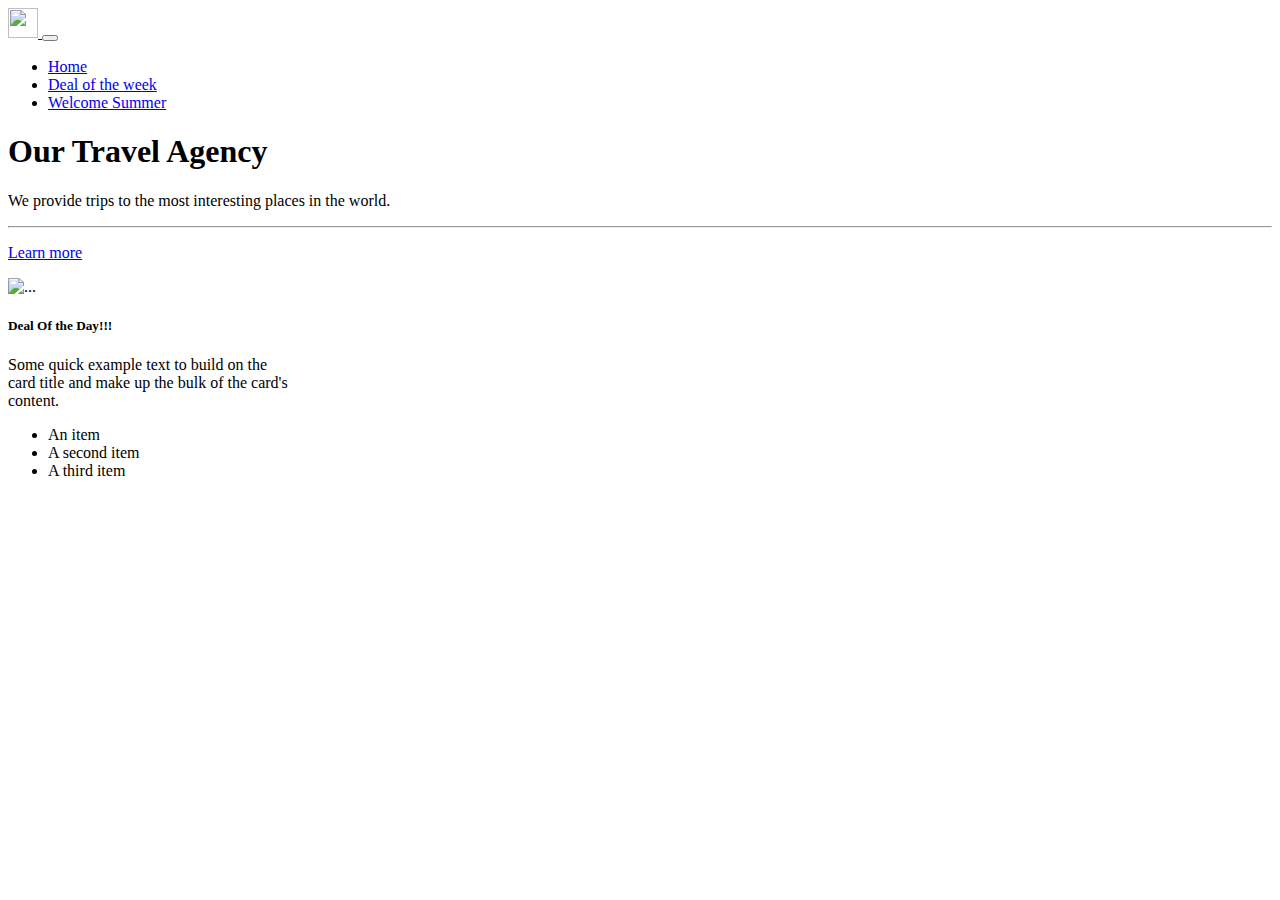
==== index.html @ 15dec98f "ex 1-7" ====
<!DOCTYPE html>
<html lang="en">
<head>
    <meta charset="UTF-8">
    <meta http-equiv="X-UA-Compatible" content="IE=edge">
    <meta name="viewport" content="width=device-width, initial-scale=1.0">
    <link rel="stylesheet" href="https://cdn.jsdelivr.net/npm/bootstrap@4.6.0/dist/css/bootstrap.min.css" integrity="sha384-B0vP5xmATw1+K9KRQjQERJvTumQW0nPEzvF6L/Z6nronJ3oUOFUFpCjEUQouq2+l" crossorigin="anonymous">
    <link rel="stylesheet" href="styles.css">
    <title>Document</title>
</head>
<body>
    <nav class="navbar navbar-expand-lg navbar-dark bg-dark">
    <a class="navbar-brand" href="#">
    <img src="https://randomwordgenerator.com/img/picture-generator/54e9d1454a57ab14f1dc8460962e33791c3ad6e04e507440752f72d6914ac3_640.jpg" width="30" height="30" alt="">
    </a>
    <button class="navbar-toggler" type="button" data-toggle="collapse" data-target="#navbarNav" aria-controls="navbarNav" aria-expanded="false" aria-label="Toggle navigation">
        <span class="navbar-toggler-icon"></span>
    </button>
    <div class="collapse navbar-collapse" id="navbarNav">
        <ul class="navbar-nav">
            <li class="nav-item active">
                <a class="nav-link" href="index.html">Home</a>
            </li>
            <li class="nav-item active">
                <a class="nav-link" href="deals.html">Deal of the week</a>
            </li>
            <li class="nav-item active">
                <a class="nav-link" href="summer.html">Welcome Summer</a>
            </li>
        </ul>
    </div>
    </nav>

    <div class="jumbotron">
    <h1 class="display-4">Our Travel Agency</h1>
    <p class="lead">We provide trips to the most interesting places in the world.</p>
    <hr class="my-4">
    <p></p>
    <p class="lead">
        <a class="btn btn-primary btn-lg" href="index.html" role="button">Learn more</a>
    </p>
    </div>
    <div class="card" style="width: 18rem;">
        <img src="..." class="card-img-top" alt="...">
        <div class="card-body">
          <h5 class="card-title">Deal Of the Day!!!</h5>
          <p class="card-text">Some quick example text to build on the card title and make up the bulk of the card's content.</p>
        </div>
        <ul class="list-group list-group-flush">
          <li class="list-group-item">An item</li>
          <li class="list-group-item">A second item</li>
          <li class="list-group-item">A third item</li>
        </ul>
    </div>

</body>
<script src="https://code.jquery.com/jquery-3.5.1.slim.min.js" integrity="sha384-DfXdz2htPH0lsSSs5nCTpuj/zy4C+OGpamoFVy38MVBnE+IbbVYUew+OrCXaRkfj" crossorigin="anonymous"></script>
<script src="https://cdn.jsdelivr.net/npm/bootstrap@4.6.0/dist/js/bootstrap.bundle.min.js" integrity="sha384-Piv4xVNRyMGpqkS2by6br4gNJ7DXjqk09RmUpJ8jgGtD7zP9yug3goQfGII0yAns" crossorigin="anonymous"></script>
</html>
---- styles.css ----
//* body{
    background-image: linear-gradient(to bottom right, rgba(59, 59, 238, 0.753), rgba(5, 160, 5, 0.692));
}
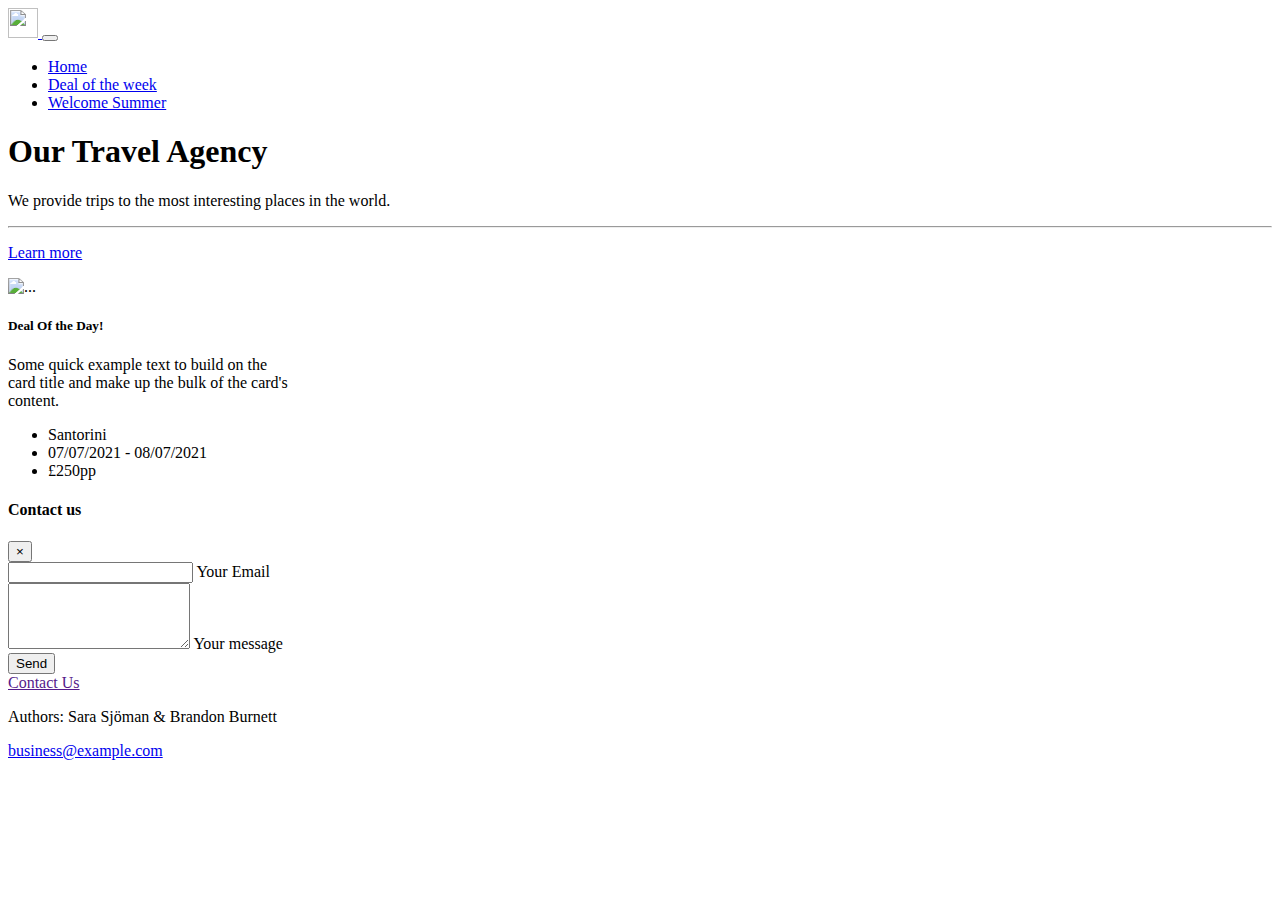
==== commit 85da54d2: "more work" ====
--- a/index.html
+++ b/index.html
@@ -40,18 +40,59 @@
         <a class="btn btn-primary btn-lg" href="index.html" role="button">Learn more</a>
     </p>
     </div>
-    <div class="card" style="width: 18rem;">
-        <img src="..." class="card-img-top" alt="...">
+    <div class="card" style="width: 18rem; ">
+        <img src="https://www.greeka.com/photos/cyclades/santorini/hero/santorini-1920.jpg" class="card-img-top" alt="...">
         <div class="card-body">
-          <h5 class="card-title">Deal Of the Day!!!</h5>
+          <h5 class="card-title">Deal Of the Day!</h5>
           <p class="card-text">Some quick example text to build on the card title and make up the bulk of the card's content.</p>
         </div>
         <ul class="list-group list-group-flush">
-          <li class="list-group-item">An item</li>
-          <li class="list-group-item">A second item</li>
-          <li class="list-group-item">A third item</li>
+          <li class="list-group-item">Santorini</li>
+          <li class="list-group-item">07/07/2021 - 08/07/2021</li>
+          <li class="list-group-item">£250pp</li>
         </ul>
     </div>
+
+       <div class="modal fade" id="modalContactForm" tabindex="-1" role="dialog" aria-labelledby="myModalLabel"
+    aria-hidden="true">
+    <div class="modal-dialog" role="document">
+        <div class="modal-content">
+        <div class="modal-header text-center">
+            <h4 class="modal-title w-100 font-weight-bold">Contact us</h4>
+            <button type="button" class="close" data-dismiss="modal" aria-label="Close">
+            <span aria-hidden="true">&times;</span>
+            </button>
+        </div>
+        <div class="modal-body mx-3">
+
+            <div class="md-form mb-5">
+            <i class="fas fa-envelope prefix grey-text"></i>
+            <input type="email" id="form29" class="form-control validate">
+            <label data-error="wrong" data-success="right" for="form29">Your Email</label>
+            </div>
+
+            <div class="md-form">
+            <i class="fas fa-pencil prefix grey-text"></i>
+            <textarea type="text" id="form8" class="md-textarea form-control" rows="4"></textarea>
+            <label data-error="wrong" data-success="right" for="form8">Your message</label>
+            </div>
+
+        </div>
+        <div class="modal-footer d-flex justify-content-center">
+            <button class="btn btn-unique">Send <i class="fas fa-paper-plane-o ml-1"></i></button>
+        </div>
+        </div>
+    </div>
+    </div>
+
+    <div class="text-center">
+    <a href="" class="btn btn-default btn-rounded btn-dark mb-4" data-toggle="modal" data-target="#modalContactForm">Contact Us</a>
+    </div>
+
+    <footer>
+        <p>Authors: Sara Sjöman & Brandon Burnett</p>
+        <p><a href="mailto:business@example.com">business@example.com</a></p>
+      </footer>
 
 </body>
 <script src="https://code.jquery.com/jquery-3.5.1.slim.min.js" integrity="sha384-DfXdz2htPH0lsSSs5nCTpuj/zy4C+OGpamoFVy38MVBnE+IbbVYUew+OrCXaRkfj" crossorigin="anonymous"></script>
--- a/styles.css
+++ b/styles.css
@@ -1,3 +1,2 @@
-//* body{
-    background-image: linear-gradient(to bottom right, rgba(59, 59, 238, 0.753), rgba(5, 160, 5, 0.692));
+//
 }